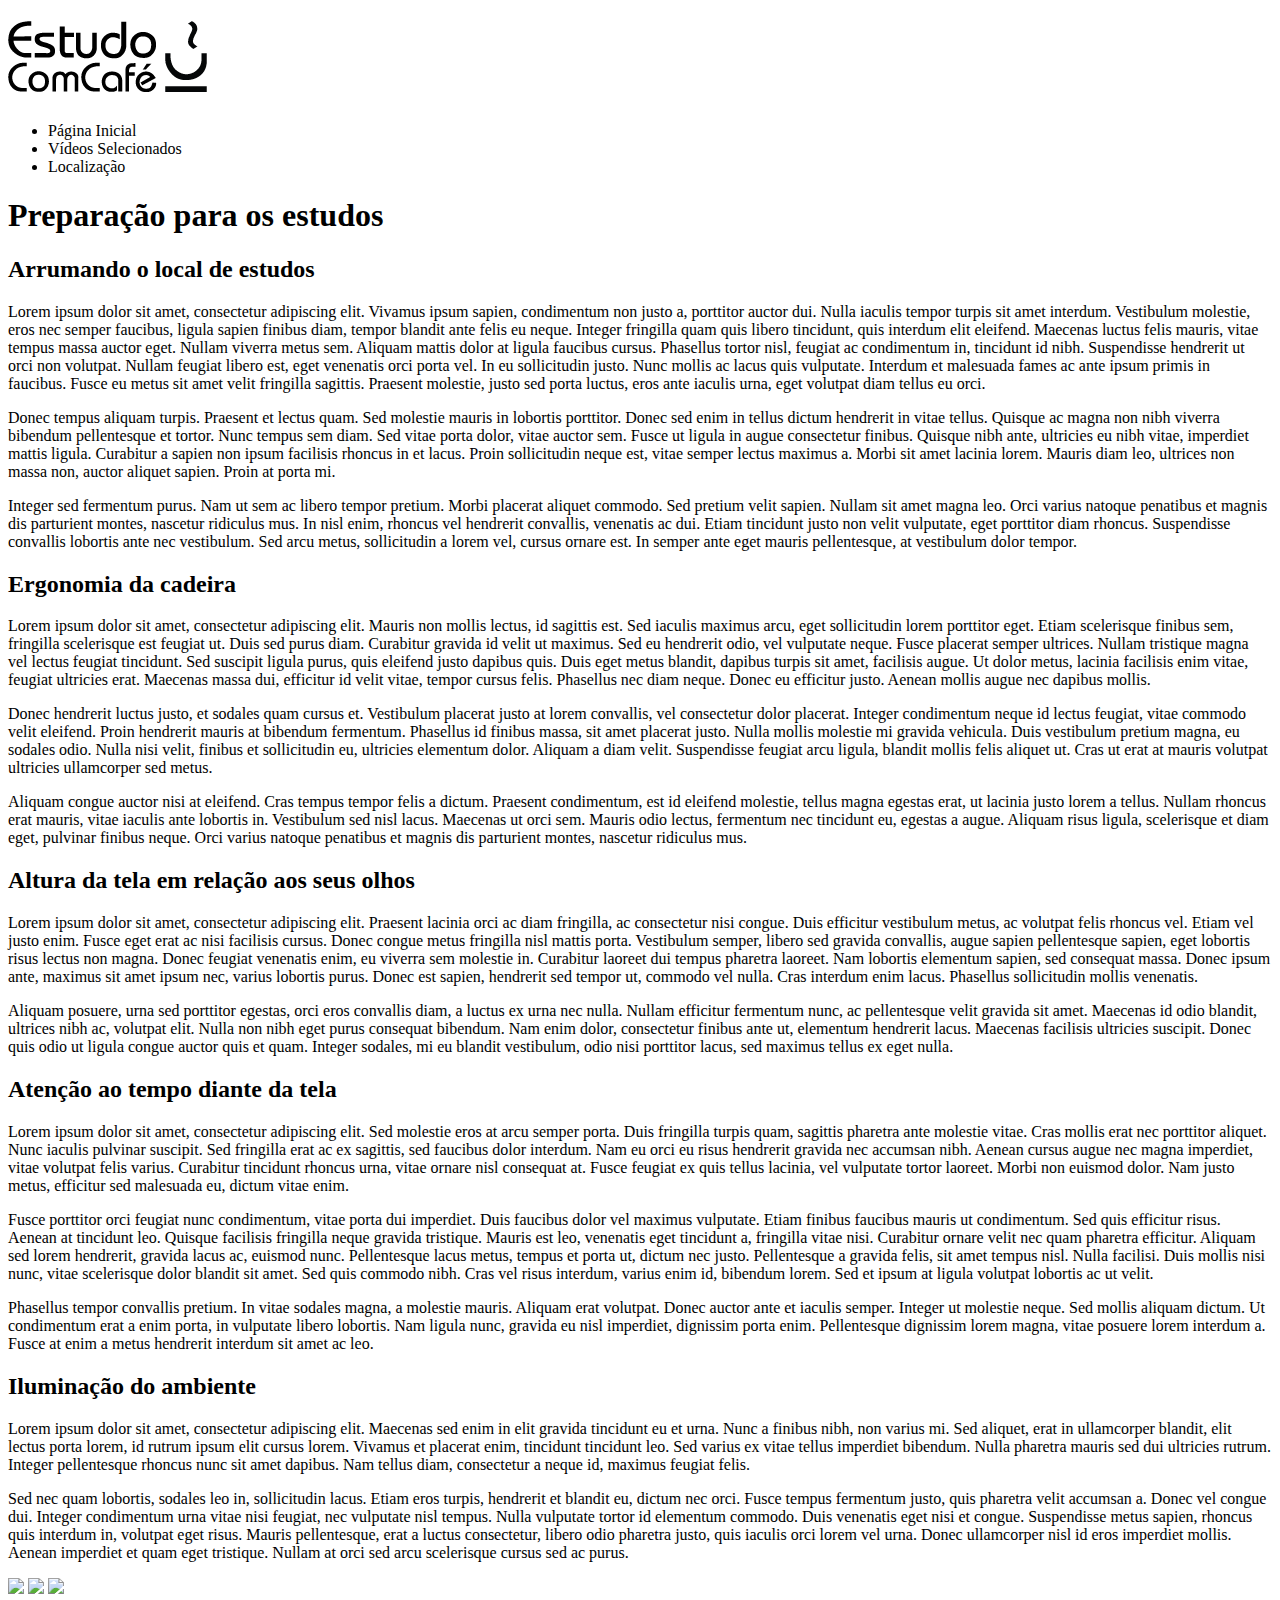
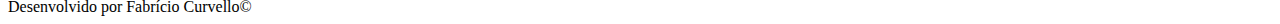
==== index.html @ fa489fa1 "Cafe com estudo" ====
<!DOCTYPE html>

<html lang="pt-br">

<head>
    <meta charset="UTF-8"/>
    <title> Estudo Com Café </title>
    <link rel="stylesheet" type="text/css" href="css/desktop.css">

</head>

<body>

<div id="interface">

<aside id="logo-menu">


     <header id="cabecalho">

         <h1>
             <a href="index.html">

             <img src="imagens/logo.png">
             </a>

         </h1>

     </header>
    <nav id="menu">
        <ul>
        <li>Página Inicial</li>
        <li>Vídeos Selecionados</li>
        <li>Localização</li>

    </ul>
    </nav>



</aside>

    <section id="corpo">

    <article id="texto">

       <h1> Preparação para os estudos</h1>

       <h2>Arrumando o local de estudos</h2>

        <p>Lorem ipsum dolor sit amet, consectetur adipiscing elit. Vivamus ipsum sapien, condimentum non justo a, porttitor auctor dui. Nulla iaculis tempor turpis sit amet interdum. Vestibulum molestie, eros nec semper faucibus, ligula sapien finibus diam, tempor blandit ante felis eu neque. Integer fringilla quam quis libero tincidunt, quis interdum elit eleifend. Maecenas luctus felis mauris, vitae tempus massa auctor eget. Nullam viverra metus sem. Aliquam mattis dolor at ligula faucibus cursus. Phasellus tortor nisl, feugiat ac condimentum in, tincidunt id nibh. Suspendisse hendrerit ut orci non volutpat. Nullam feugiat libero est, eget venenatis orci porta vel. In eu sollicitudin justo. Nunc mollis ac lacus quis vulputate. Interdum et malesuada fames ac ante ipsum primis in faucibus. Fusce eu metus sit amet velit fringilla sagittis. Praesent molestie, justo sed porta luctus, eros ante iaculis urna, eget volutpat diam tellus eu orci.</p>

       <p>Donec tempus aliquam turpis. Praesent et lectus quam. Sed molestie mauris in lobortis porttitor. Donec sed enim in tellus dictum hendrerit in vitae tellus. Quisque ac magna non nibh viverra bibendum pellentesque et tortor. Nunc tempus sem diam. Sed vitae porta dolor, vitae auctor sem. Fusce ut ligula in augue consectetur finibus. Quisque nibh ante, ultricies eu nibh vitae, imperdiet mattis ligula. Curabitur a sapien non ipsum facilisis rhoncus in et lacus. Proin sollicitudin neque est, vitae semper lectus maximus a. Morbi sit amet lacinia lorem. Mauris diam leo, ultrices non massa non, auctor aliquet sapien. Proin at porta mi.</p>

       <p>Integer sed fermentum purus. Nam ut sem ac libero tempor pretium. Morbi placerat aliquet commodo. Sed pretium velit sapien. Nullam sit amet magna leo. Orci varius natoque penatibus et magnis dis parturient montes, nascetur ridiculus mus. In nisl enim, rhoncus vel hendrerit convallis, venenatis ac dui. Etiam tincidunt justo non velit vulputate, eget porttitor diam rhoncus. Suspendisse convallis lobortis ante nec vestibulum. Sed arcu metus, sollicitudin a lorem vel, cursus ornare est. In semper ante eget mauris pellentesque, at vestibulum dolor tempor.</p>

        <h2>Ergonomia da cadeira</h2>

       <p>Lorem ipsum dolor sit amet, consectetur adipiscing elit. Mauris non mollis lectus, id sagittis est. Sed iaculis maximus arcu, eget sollicitudin lorem porttitor eget. Etiam scelerisque finibus sem, fringilla scelerisque est feugiat ut. Duis sed purus diam. Curabitur gravida id velit ut maximus. Sed eu hendrerit odio, vel vulputate neque. Fusce placerat semper ultrices. Nullam tristique magna vel lectus feugiat tincidunt. Sed suscipit ligula purus, quis eleifend justo dapibus quis. Duis eget metus blandit, dapibus turpis sit amet, facilisis augue. Ut dolor metus, lacinia facilisis enim vitae, feugiat ultricies erat. Maecenas massa dui, efficitur id velit vitae, tempor cursus felis. Phasellus nec diam neque. Donec eu efficitur justo. Aenean mollis augue nec dapibus mollis.</p>

        <p>Donec hendrerit luctus justo, et sodales quam cursus et. Vestibulum placerat justo at lorem convallis, vel consectetur dolor placerat. Integer condimentum neque id lectus feugiat, vitae commodo velit eleifend. Proin hendrerit mauris at bibendum fermentum. Phasellus id finibus massa, sit amet placerat justo. Nulla mollis molestie mi gravida vehicula. Duis vestibulum pretium magna, eu sodales odio. Nulla nisi velit, finibus et sollicitudin eu, ultricies elementum dolor. Aliquam a diam velit. Suspendisse feugiat arcu ligula, blandit mollis felis aliquet ut. Cras ut erat at mauris volutpat ultricies ullamcorper sed metus.</p>

        <p>Aliquam congue auctor nisi at eleifend. Cras tempus tempor felis a dictum. Praesent condimentum, est id eleifend molestie, tellus magna egestas erat, ut lacinia justo lorem a tellus. Nullam rhoncus erat mauris, vitae iaculis ante lobortis in. Vestibulum sed nisl lacus. Maecenas ut orci sem. Mauris odio lectus, fermentum nec tincidunt eu, egestas a augue. Aliquam risus ligula, scelerisque et diam eget, pulvinar finibus neque. Orci varius natoque penatibus et magnis dis parturient montes, nascetur ridiculus mus.</p>

        <h2>Altura da tela em relação aos seus olhos</h2>

       <p>Lorem ipsum dolor sit amet, consectetur adipiscing elit. Praesent lacinia orci ac diam fringilla, ac consectetur nisi congue. Duis efficitur vestibulum metus, ac volutpat felis rhoncus vel. Etiam vel justo enim. Fusce eget erat ac nisi facilisis cursus. Donec congue metus fringilla nisl mattis porta. Vestibulum semper, libero sed gravida convallis, augue sapien pellentesque sapien, eget lobortis risus lectus non magna. Donec feugiat venenatis enim, eu viverra sem molestie in. Curabitur laoreet dui tempus pharetra laoreet. Nam lobortis elementum sapien, sed consequat massa. Donec ipsum ante, maximus sit amet ipsum nec, varius lobortis purus. Donec est sapien, hendrerit sed tempor ut, commodo vel nulla. Cras interdum enim lacus. Phasellus sollicitudin mollis venenatis.</p>

        <p>Aliquam posuere, urna sed porttitor egestas, orci eros convallis diam, a luctus ex urna nec nulla. Nullam efficitur fermentum nunc, ac pellentesque velit gravida sit amet. Maecenas id odio blandit, ultrices nibh ac, volutpat elit. Nulla non nibh eget purus consequat bibendum. Nam enim dolor, consectetur finibus ante ut, elementum hendrerit lacus. Maecenas facilisis ultricies suscipit. Donec quis odio ut ligula congue auctor quis et quam. Integer sodales, mi eu blandit vestibulum, odio nisi porttitor lacus, sed maximus tellus ex eget nulla.</p>

       <h2> Atenção ao tempo diante da tela</h2>

       <p>Lorem ipsum dolor sit amet, consectetur adipiscing elit. Sed molestie eros at arcu semper porta. Duis fringilla turpis quam, sagittis pharetra ante molestie vitae. Cras mollis erat nec porttitor aliquet. Nunc iaculis pulvinar suscipit. Sed fringilla erat ac ex sagittis, sed faucibus dolor interdum. Nam eu orci eu risus hendrerit gravida nec accumsan nibh. Aenean cursus augue nec magna imperdiet, vitae volutpat felis varius. Curabitur tincidunt rhoncus urna, vitae ornare nisl consequat at. Fusce feugiat ex quis tellus lacinia, vel vulputate tortor laoreet. Morbi non euismod dolor. Nam justo metus, efficitur sed malesuada eu, dictum vitae enim.</p>

        <p>Fusce porttitor orci feugiat nunc condimentum, vitae porta dui imperdiet. Duis faucibus dolor vel maximus vulputate. Etiam finibus faucibus mauris ut condimentum. Sed quis efficitur risus. Aenean at tincidunt leo. Quisque facilisis fringilla neque gravida tristique. Mauris est leo, venenatis eget tincidunt a, fringilla vitae nisi. Curabitur ornare velit nec quam pharetra efficitur. Aliquam sed lorem hendrerit, gravida lacus ac, euismod nunc. Pellentesque lacus metus, tempus et porta ut, dictum nec justo. Pellentesque a gravida felis, sit amet tempus nisl. Nulla facilisi. Duis mollis nisi nunc, vitae scelerisque dolor blandit sit amet. Sed quis commodo nibh. Cras vel risus interdum, varius enim id, bibendum lorem. Sed et ipsum at ligula volutpat lobortis ac ut velit.</p>

        <p>Phasellus tempor convallis pretium. In vitae sodales magna, a molestie mauris. Aliquam erat volutpat. Donec auctor ante et iaculis semper. Integer ut molestie neque. Sed mollis aliquam dictum. Ut condimentum erat a enim porta, in vulputate libero lobortis. Nam ligula nunc, gravida eu nisl imperdiet, dignissim porta enim. Pellentesque dignissim lorem magna, vitae posuere lorem interdum a. Fusce at enim a metus hendrerit interdum sit amet ac leo.</p>

        <h2>Iluminação do ambiente</h2>

      <p>Lorem ipsum dolor sit amet, consectetur adipiscing elit. Maecenas sed enim in elit gravida tincidunt eu et urna. Nunc a finibus nibh, non varius mi. Sed aliquet, erat in ullamcorper blandit, elit lectus porta lorem, id rutrum ipsum elit cursus lorem. Vivamus et placerat enim, tincidunt tincidunt leo. Sed varius ex vitae tellus imperdiet bibendum. Nulla pharetra mauris sed dui ultricies rutrum. Integer pellentesque rhoncus nunc sit amet dapibus. Nam tellus diam, consectetur a neque id, maximus feugiat felis.</p>

    <p>Sed nec quam lobortis, sodales leo in, sollicitudin lacus. Etiam eros turpis, hendrerit et blandit eu, dictum nec orci. Fusce tempus fermentum justo, quis pharetra velit accumsan a. Donec vel congue dui. Integer condimentum urna vitae nisi feugiat, nec vulputate nisl tempus. Nulla vulputate tortor id elementum commodo. Duis venenatis eget nisi et congue. Suspendisse metus sapien, rhoncus quis interdum in, volutpat eget risus. Mauris pellentesque, erat a luctus consectetur, libero odio pharetra justo, quis iaculis orci lorem vel urna. Donec ullamcorper nisl id eros imperdiet mollis. Aenean imperdiet et quam eget tristique. Nullam at orci sed arcu scelerisque cursus sed ac purus.</p>

    </article>


    <aside id="imagens">
      <img class="imagem" src="imagens/flor.png">
       <img class="imagem" src="imagens/pes.png">
        <img class="imagem" src="imagens/olhos.png">
    </aside>

        </section>


<footer id="rodape">
    Desenvolvido por Fabrício Curvello&copy;
</footer>
</div>
</body>
</html>
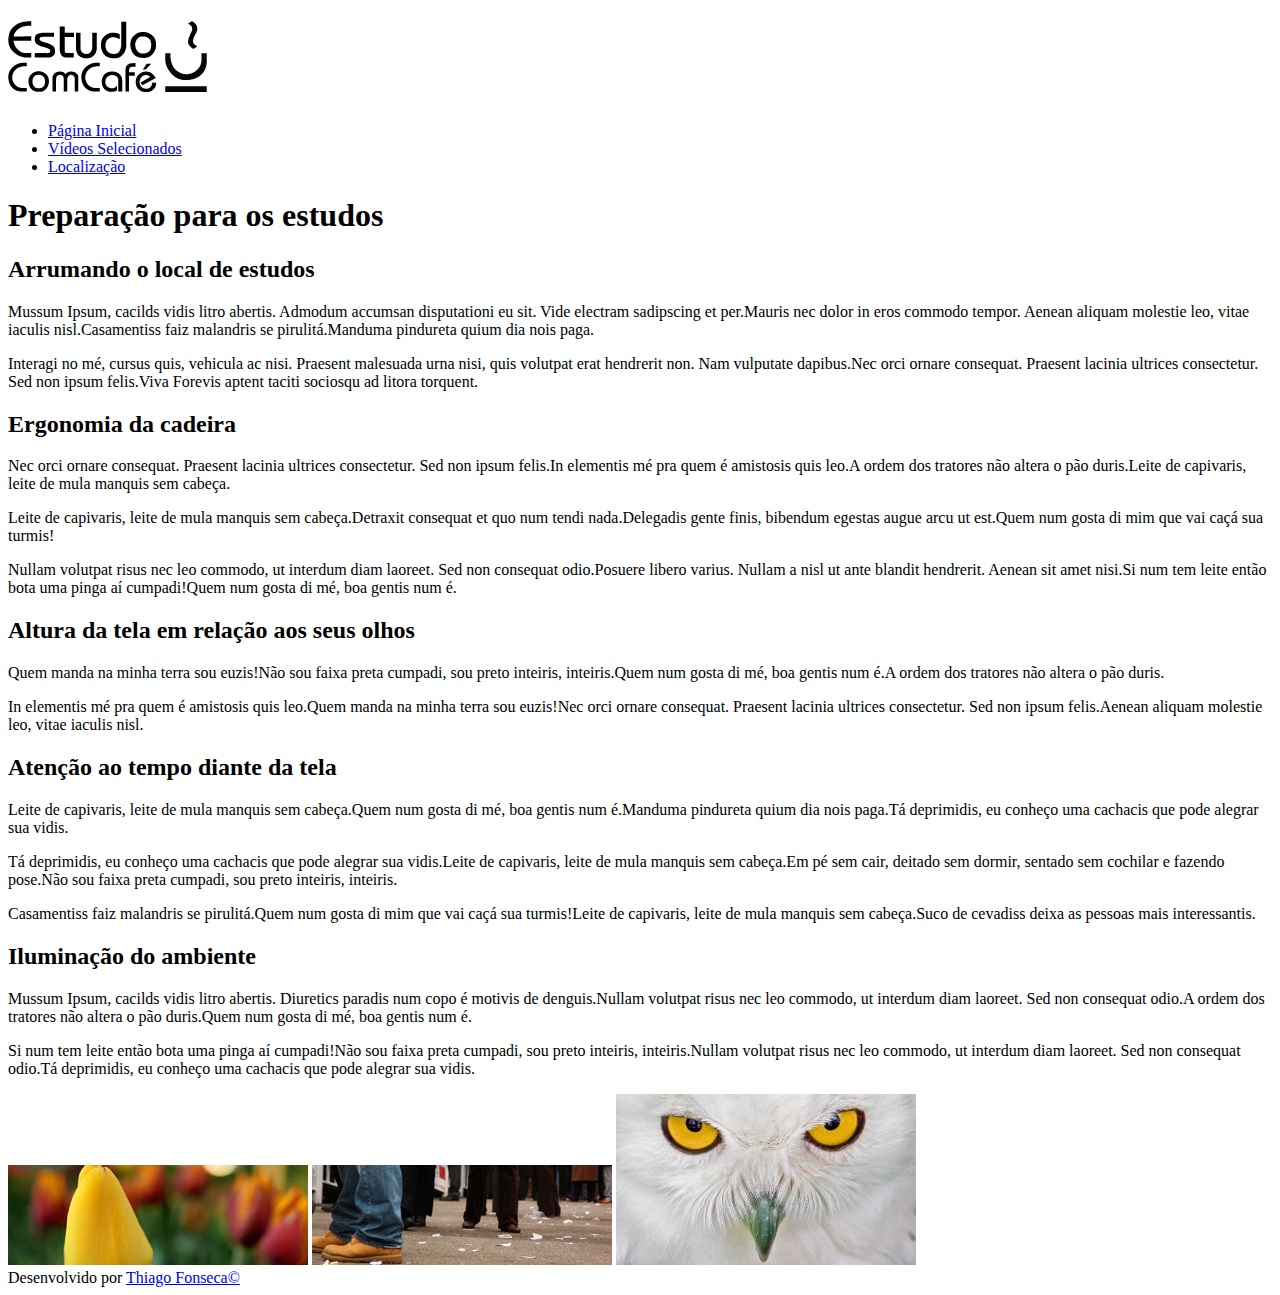
==== commit 8dae2bb2: "Cafe com estudo pronto" ====
--- a/index.html
+++ b/index.html
@@ -2,101 +2,79 @@
 
 <html lang="pt-br">
 
-<head>
-    <meta charset="UTF-8"/>
-    <title> Estudo Com Café </title>
-    <link rel="stylesheet" type="text/css" href="css/desktop.css">
+    <head>
+        <meta charset="UTF-8"/>
+        <title>Estudo Com Café</title>
+        <link rel="stylesheet" type="text/css"  href="css/desktop.css">
+    </head>
 
-</head>
+    <body>
+        <div id="interface">
+            <aside id="logo-menu">
+                <header>
+                    <h1>
+                        <a href="index.html">
+                            <img src="imagens/logo.png">
+                        </a>
+                    </h1>
+                </header>
+                <nav>
+                    <ul>
+                        <li><a href="index.html">Página Inicial</a></li>
+                        <li><a href="video.html">Vídeos Selecionados</a></li>
+                        <li><a href="local.html">Localização</a></li>
+                    </ul>
+                </nav>
+            </aside>
 
-<body>
+            <section>
+                <article id="texto">
+                    <h1>Preparação para os estudos</h1>
 
-<div id="interface">
+                    <h2>Arrumando o local de estudos</h2>
 
-<aside id="logo-menu">
+                    <p>Mussum Ipsum, cacilds vidis litro abertis. Admodum accumsan disputationi eu sit. Vide electram sadipscing et per.Mauris nec dolor in eros commodo tempor. Aenean aliquam molestie leo, vitae iaculis nisl.Casamentiss faiz malandris se pirulitá.Manduma pindureta quium dia nois paga.</p>
 
+                    <p>Interagi no mé, cursus quis, vehicula ac nisi. Praesent malesuada urna nisi, quis volutpat erat hendrerit non. Nam vulputate dapibus.Nec orci ornare consequat. Praesent lacinia ultrices consectetur. Sed non ipsum felis.Viva Forevis aptent taciti sociosqu ad litora torquent.</p>
 
-     <header id="cabecalho">
+                    <h2>Ergonomia da cadeira</h2>
 
-         <h1>
-             <a href="index.html">
+                    <p>Nec orci ornare consequat. Praesent lacinia ultrices consectetur. Sed non ipsum felis.In elementis mé pra quem é amistosis quis leo.A ordem dos tratores não altera o pão duris.Leite de capivaris, leite de mula manquis sem cabeça.</p>
 
-             <img src="imagens/logo.png">
-             </a>
+                    <p>Leite de capivaris, leite de mula manquis sem cabeça.Detraxit consequat et quo num tendi nada.Delegadis gente finis, bibendum egestas augue arcu ut est.Quem num gosta di mim que vai caçá sua turmis!</p>
 
-         </h1>
+                    <p>Nullam volutpat risus nec leo commodo, ut interdum diam laoreet. Sed non consequat odio.Posuere libero varius. Nullam a nisl ut ante blandit hendrerit. Aenean sit amet nisi.Si num tem leite então bota uma pinga aí cumpadi!Quem num gosta di mé, boa gentis num é.</p>
 
-     </header>
-    <nav id="menu">
-        <ul>
-        <li>Página Inicial</li>
-        <li>Vídeos Selecionados</li>
-        <li>Localização</li>
+                    <h2>Altura da tela em relação aos seus olhos</h2>
 
-    </ul>
-    </nav>
+                    <p>Quem manda na minha terra sou euzis!Não sou faixa preta cumpadi, sou preto inteiris, inteiris.Quem num gosta di mé, boa gentis num é.A ordem dos tratores não altera o pão duris.</p>
 
+                    <p>In elementis mé pra quem é amistosis quis leo.Quem manda na minha terra sou euzis!Nec orci ornare consequat. Praesent lacinia ultrices consectetur. Sed non ipsum felis.Aenean aliquam molestie leo, vitae iaculis nisl.</p>
 
+                    <h2>Atenção ao tempo diante da tela</h2>
 
-</aside>
+                    <p>Leite de capivaris, leite de mula manquis sem cabeça.Quem num gosta di mé, boa gentis num é.Manduma pindureta quium dia nois paga.Tá deprimidis, eu conheço uma cachacis que pode alegrar sua vidis.</p>
 
-    <section id="corpo">
+                    <p>Tá deprimidis, eu conheço uma cachacis que pode alegrar sua vidis.Leite de capivaris, leite de mula manquis sem cabeça.Em pé sem cair, deitado sem dormir, sentado sem cochilar e fazendo pose.Não sou faixa preta cumpadi, sou preto inteiris, inteiris.</p>
 
-    <article id="texto">
+                    <p>Casamentiss faiz malandris se pirulitá.Quem num gosta di mim que vai caçá sua turmis!Leite de capivaris, leite de mula manquis sem cabeça.Suco de cevadiss deixa as pessoas mais interessantis.</p>
 
-       <h1> Preparação para os estudos</h1>
+                    <h2>Iluminação do ambiente</h2>
 
-       <h2>Arrumando o local de estudos</h2>
+                    <p>Mussum Ipsum, cacilds vidis litro abertis. Diuretics paradis num copo é motivis de denguis.Nullam volutpat risus nec leo commodo, ut interdum diam laoreet. Sed non consequat odio.A ordem dos tratores não altera o pão duris.Quem num gosta di mé, boa gentis num é.</p>
 
-        <p>Lorem ipsum dolor sit amet, consectetur adipiscing elit. Vivamus ipsum sapien, condimentum non justo a, porttitor auctor dui. Nulla iaculis tempor turpis sit amet interdum. Vestibulum molestie, eros nec semper faucibus, ligula sapien finibus diam, tempor blandit ante felis eu neque. Integer fringilla quam quis libero tincidunt, quis interdum elit eleifend. Maecenas luctus felis mauris, vitae tempus massa auctor eget. Nullam viverra metus sem. Aliquam mattis dolor at ligula faucibus cursus. Phasellus tortor nisl, feugiat ac condimentum in, tincidunt id nibh. Suspendisse hendrerit ut orci non volutpat. Nullam feugiat libero est, eget venenatis orci porta vel. In eu sollicitudin justo. Nunc mollis ac lacus quis vulputate. Interdum et malesuada fames ac ante ipsum primis in faucibus. Fusce eu metus sit amet velit fringilla sagittis. Praesent molestie, justo sed porta luctus, eros ante iaculis urna, eget volutpat diam tellus eu orci.</p>
+                    <p>Si num tem leite então bota uma pinga aí cumpadi!Não sou faixa preta cumpadi, sou preto inteiris, inteiris.Nullam volutpat risus nec leo commodo, ut interdum diam laoreet. Sed non consequat odio.Tá deprimidis, eu conheço uma cachacis que pode alegrar sua vidis.</p>
+                </article>
+                <aside id="imagens">
+                    <img class="imagem" src="imagens/flor.jpg">
+                    <img class="imagem" src="imagens/pes.jpg">
+                    <img class="imagem" src="imagens/olhos.jpg">
+                </aside>
+            </section>
 
-       <p>Donec tempus aliquam turpis. Praesent et lectus quam. Sed molestie mauris in lobortis porttitor. Donec sed enim in tellus dictum hendrerit in vitae tellus. Quisque ac magna non nibh viverra bibendum pellentesque et tortor. Nunc tempus sem diam. Sed vitae porta dolor, vitae auctor sem. Fusce ut ligula in augue consectetur finibus. Quisque nibh ante, ultricies eu nibh vitae, imperdiet mattis ligula. Curabitur a sapien non ipsum facilisis rhoncus in et lacus. Proin sollicitudin neque est, vitae semper lectus maximus a. Morbi sit amet lacinia lorem. Mauris diam leo, ultrices non massa non, auctor aliquet sapien. Proin at porta mi.</p>
-
-       <p>Integer sed fermentum purus. Nam ut sem ac libero tempor pretium. Morbi placerat aliquet commodo. Sed pretium velit sapien. Nullam sit amet magna leo. Orci varius natoque penatibus et magnis dis parturient montes, nascetur ridiculus mus. In nisl enim, rhoncus vel hendrerit convallis, venenatis ac dui. Etiam tincidunt justo non velit vulputate, eget porttitor diam rhoncus. Suspendisse convallis lobortis ante nec vestibulum. Sed arcu metus, sollicitudin a lorem vel, cursus ornare est. In semper ante eget mauris pellentesque, at vestibulum dolor tempor.</p>
-
-        <h2>Ergonomia da cadeira</h2>
-
-       <p>Lorem ipsum dolor sit amet, consectetur adipiscing elit. Mauris non mollis lectus, id sagittis est. Sed iaculis maximus arcu, eget sollicitudin lorem porttitor eget. Etiam scelerisque finibus sem, fringilla scelerisque est feugiat ut. Duis sed purus diam. Curabitur gravida id velit ut maximus. Sed eu hendrerit odio, vel vulputate neque. Fusce placerat semper ultrices. Nullam tristique magna vel lectus feugiat tincidunt. Sed suscipit ligula purus, quis eleifend justo dapibus quis. Duis eget metus blandit, dapibus turpis sit amet, facilisis augue. Ut dolor metus, lacinia facilisis enim vitae, feugiat ultricies erat. Maecenas massa dui, efficitur id velit vitae, tempor cursus felis. Phasellus nec diam neque. Donec eu efficitur justo. Aenean mollis augue nec dapibus mollis.</p>
-
-        <p>Donec hendrerit luctus justo, et sodales quam cursus et. Vestibulum placerat justo at lorem convallis, vel consectetur dolor placerat. Integer condimentum neque id lectus feugiat, vitae commodo velit eleifend. Proin hendrerit mauris at bibendum fermentum. Phasellus id finibus massa, sit amet placerat justo. Nulla mollis molestie mi gravida vehicula. Duis vestibulum pretium magna, eu sodales odio. Nulla nisi velit, finibus et sollicitudin eu, ultricies elementum dolor. Aliquam a diam velit. Suspendisse feugiat arcu ligula, blandit mollis felis aliquet ut. Cras ut erat at mauris volutpat ultricies ullamcorper sed metus.</p>
-
-        <p>Aliquam congue auctor nisi at eleifend. Cras tempus tempor felis a dictum. Praesent condimentum, est id eleifend molestie, tellus magna egestas erat, ut lacinia justo lorem a tellus. Nullam rhoncus erat mauris, vitae iaculis ante lobortis in. Vestibulum sed nisl lacus. Maecenas ut orci sem. Mauris odio lectus, fermentum nec tincidunt eu, egestas a augue. Aliquam risus ligula, scelerisque et diam eget, pulvinar finibus neque. Orci varius natoque penatibus et magnis dis parturient montes, nascetur ridiculus mus.</p>
-
-        <h2>Altura da tela em relação aos seus olhos</h2>
-
-       <p>Lorem ipsum dolor sit amet, consectetur adipiscing elit. Praesent lacinia orci ac diam fringilla, ac consectetur nisi congue. Duis efficitur vestibulum metus, ac volutpat felis rhoncus vel. Etiam vel justo enim. Fusce eget erat ac nisi facilisis cursus. Donec congue metus fringilla nisl mattis porta. Vestibulum semper, libero sed gravida convallis, augue sapien pellentesque sapien, eget lobortis risus lectus non magna. Donec feugiat venenatis enim, eu viverra sem molestie in. Curabitur laoreet dui tempus pharetra laoreet. Nam lobortis elementum sapien, sed consequat massa. Donec ipsum ante, maximus sit amet ipsum nec, varius lobortis purus. Donec est sapien, hendrerit sed tempor ut, commodo vel nulla. Cras interdum enim lacus. Phasellus sollicitudin mollis venenatis.</p>
-
-        <p>Aliquam posuere, urna sed porttitor egestas, orci eros convallis diam, a luctus ex urna nec nulla. Nullam efficitur fermentum nunc, ac pellentesque velit gravida sit amet. Maecenas id odio blandit, ultrices nibh ac, volutpat elit. Nulla non nibh eget purus consequat bibendum. Nam enim dolor, consectetur finibus ante ut, elementum hendrerit lacus. Maecenas facilisis ultricies suscipit. Donec quis odio ut ligula congue auctor quis et quam. Integer sodales, mi eu blandit vestibulum, odio nisi porttitor lacus, sed maximus tellus ex eget nulla.</p>
-
-       <h2> Atenção ao tempo diante da tela</h2>
-
-       <p>Lorem ipsum dolor sit amet, consectetur adipiscing elit. Sed molestie eros at arcu semper porta. Duis fringilla turpis quam, sagittis pharetra ante molestie vitae. Cras mollis erat nec porttitor aliquet. Nunc iaculis pulvinar suscipit. Sed fringilla erat ac ex sagittis, sed faucibus dolor interdum. Nam eu orci eu risus hendrerit gravida nec accumsan nibh. Aenean cursus augue nec magna imperdiet, vitae volutpat felis varius. Curabitur tincidunt rhoncus urna, vitae ornare nisl consequat at. Fusce feugiat ex quis tellus lacinia, vel vulputate tortor laoreet. Morbi non euismod dolor. Nam justo metus, efficitur sed malesuada eu, dictum vitae enim.</p>
-
-        <p>Fusce porttitor orci feugiat nunc condimentum, vitae porta dui imperdiet. Duis faucibus dolor vel maximus vulputate. Etiam finibus faucibus mauris ut condimentum. Sed quis efficitur risus. Aenean at tincidunt leo. Quisque facilisis fringilla neque gravida tristique. Mauris est leo, venenatis eget tincidunt a, fringilla vitae nisi. Curabitur ornare velit nec quam pharetra efficitur. Aliquam sed lorem hendrerit, gravida lacus ac, euismod nunc. Pellentesque lacus metus, tempus et porta ut, dictum nec justo. Pellentesque a gravida felis, sit amet tempus nisl. Nulla facilisi. Duis mollis nisi nunc, vitae scelerisque dolor blandit sit amet. Sed quis commodo nibh. Cras vel risus interdum, varius enim id, bibendum lorem. Sed et ipsum at ligula volutpat lobortis ac ut velit.</p>
-
-        <p>Phasellus tempor convallis pretium. In vitae sodales magna, a molestie mauris. Aliquam erat volutpat. Donec auctor ante et iaculis semper. Integer ut molestie neque. Sed mollis aliquam dictum. Ut condimentum erat a enim porta, in vulputate libero lobortis. Nam ligula nunc, gravida eu nisl imperdiet, dignissim porta enim. Pellentesque dignissim lorem magna, vitae posuere lorem interdum a. Fusce at enim a metus hendrerit interdum sit amet ac leo.</p>
-
-        <h2>Iluminação do ambiente</h2>
-
-      <p>Lorem ipsum dolor sit amet, consectetur adipiscing elit. Maecenas sed enim in elit gravida tincidunt eu et urna. Nunc a finibus nibh, non varius mi. Sed aliquet, erat in ullamcorper blandit, elit lectus porta lorem, id rutrum ipsum elit cursus lorem. Vivamus et placerat enim, tincidunt tincidunt leo. Sed varius ex vitae tellus imperdiet bibendum. Nulla pharetra mauris sed dui ultricies rutrum. Integer pellentesque rhoncus nunc sit amet dapibus. Nam tellus diam, consectetur a neque id, maximus feugiat felis.</p>
-
-    <p>Sed nec quam lobortis, sodales leo in, sollicitudin lacus. Etiam eros turpis, hendrerit et blandit eu, dictum nec orci. Fusce tempus fermentum justo, quis pharetra velit accumsan a. Donec vel congue dui. Integer condimentum urna vitae nisi feugiat, nec vulputate nisl tempus. Nulla vulputate tortor id elementum commodo. Duis venenatis eget nisi et congue. Suspendisse metus sapien, rhoncus quis interdum in, volutpat eget risus. Mauris pellentesque, erat a luctus consectetur, libero odio pharetra justo, quis iaculis orci lorem vel urna. Donec ullamcorper nisl id eros imperdiet mollis. Aenean imperdiet et quam eget tristique. Nullam at orci sed arcu scelerisque cursus sed ac purus.</p>
-
-    </article>
-
-
-    <aside id="imagens">
-      <img class="imagem" src="imagens/flor.png">
-       <img class="imagem" src="imagens/pes.png">
-        <img class="imagem" src="imagens/olhos.png">
-    </aside>
-
-        </section>
-
-
-<footer id="rodape">
-    Desenvolvido por Fabrício Curvello&copy;
-</footer>
-</div>
-</body>
-</html>
+           <footer>
+                Desenvolvido por <a href="https://github.com/Thiagofr31"> Thiago Fonseca&copy;</a>
+            </footer>
+        </div>
+    </body>
+</html>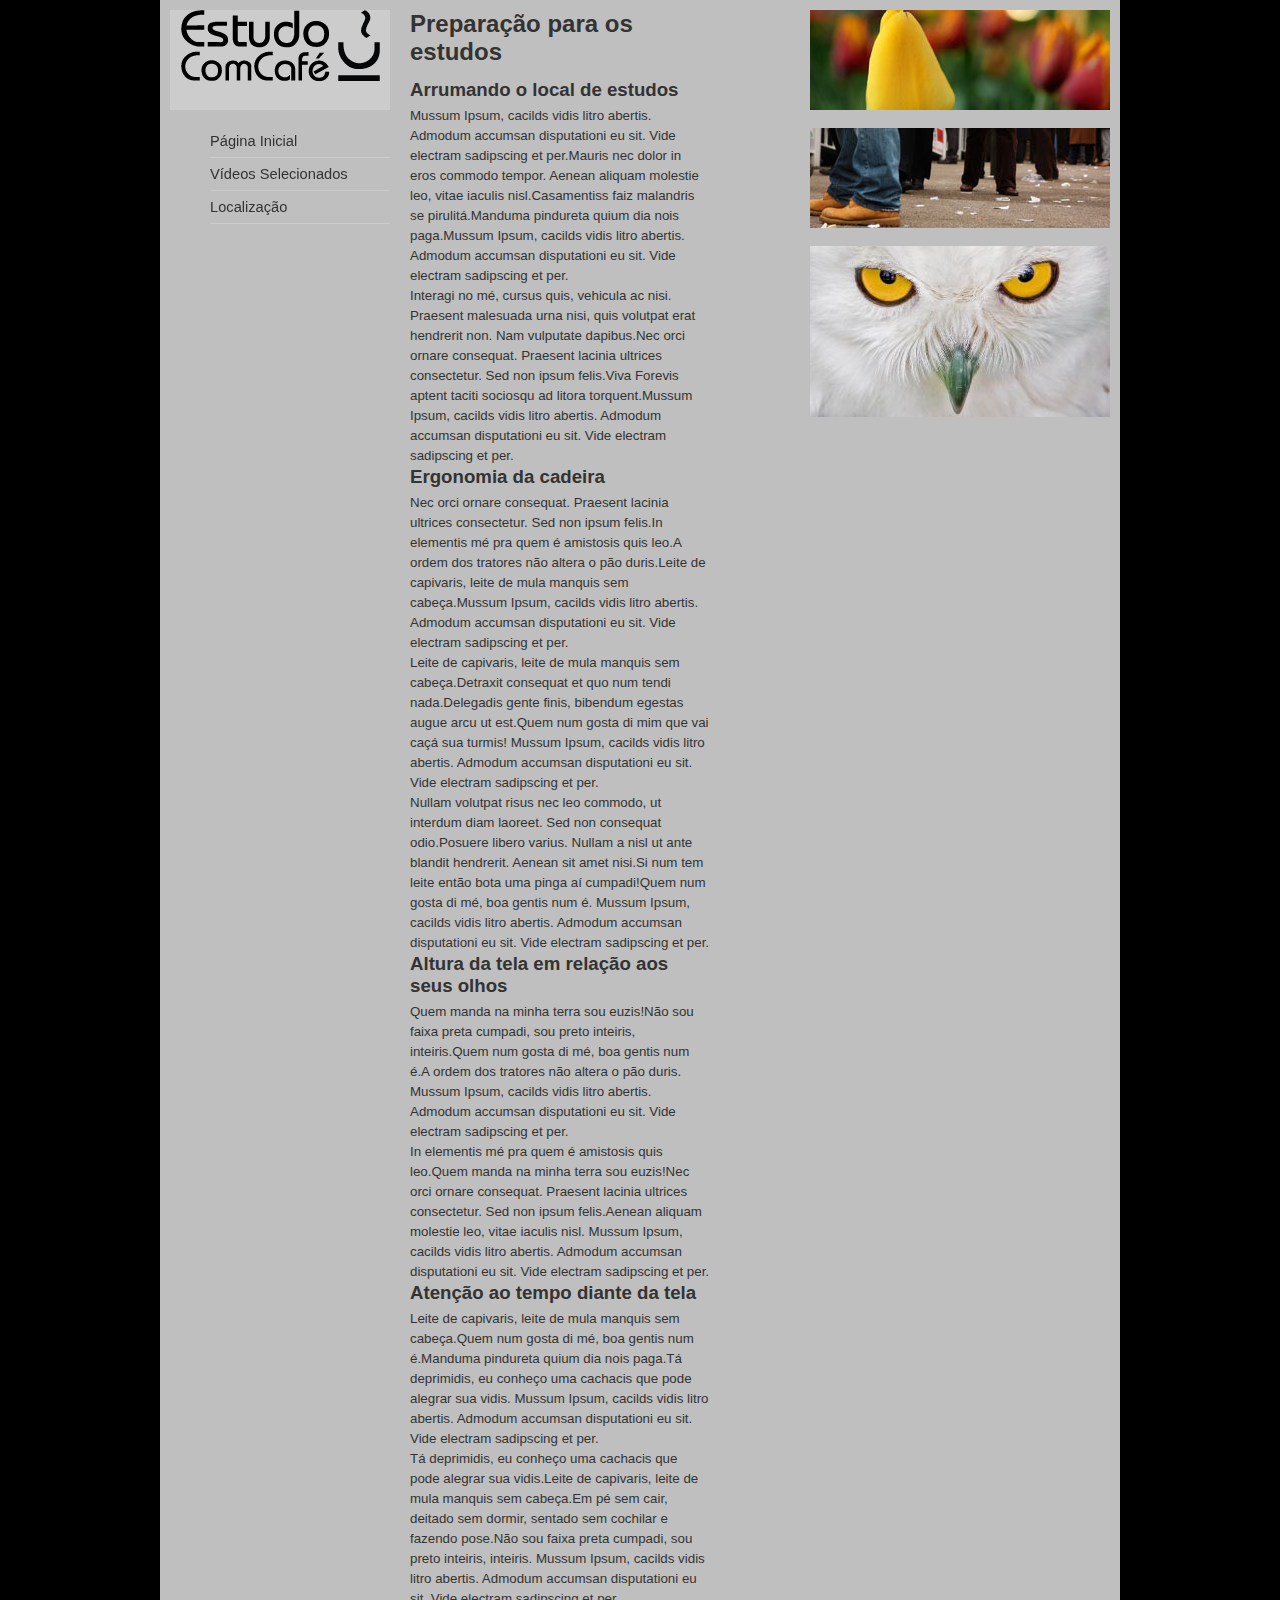
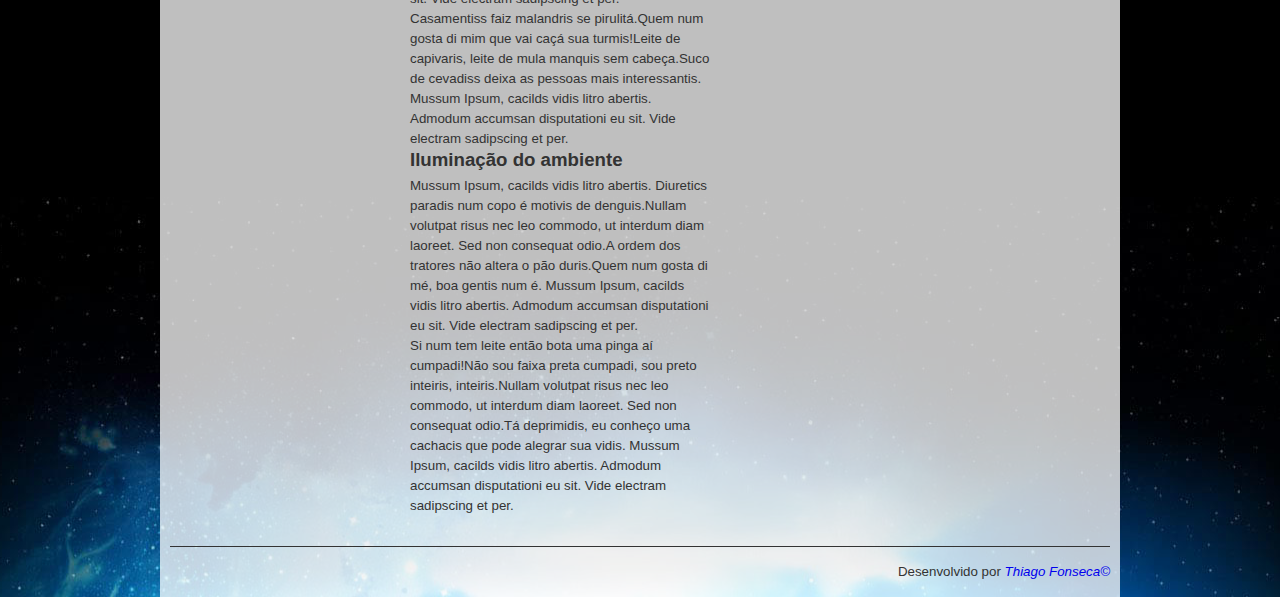
==== commit 178fe653: "Cafe com estudo pronto" ====
--- a/index.html
+++ b/index.html
@@ -33,37 +33,37 @@
 
                     <h2>Arrumando o local de estudos</h2>
 
-                    <p>Mussum Ipsum, cacilds vidis litro abertis. Admodum accumsan disputationi eu sit. Vide electram sadipscing et per.Mauris nec dolor in eros commodo tempor. Aenean aliquam molestie leo, vitae iaculis nisl.Casamentiss faiz malandris se pirulitá.Manduma pindureta quium dia nois paga.</p>
+                    <p>Mussum Ipsum, cacilds vidis litro abertis. Admodum accumsan disputationi eu sit. Vide electram sadipscing et per.Mauris nec dolor in eros commodo tempor. Aenean aliquam molestie leo, vitae iaculis nisl.Casamentiss faiz malandris se pirulitá.Manduma pindureta quium dia nois paga.Mussum Ipsum, cacilds vidis litro abertis. Admodum accumsan disputationi eu sit. Vide electram sadipscing et per.</p>
 
-                    <p>Interagi no mé, cursus quis, vehicula ac nisi. Praesent malesuada urna nisi, quis volutpat erat hendrerit non. Nam vulputate dapibus.Nec orci ornare consequat. Praesent lacinia ultrices consectetur. Sed non ipsum felis.Viva Forevis aptent taciti sociosqu ad litora torquent.</p>
+                    <p>Interagi no mé, cursus quis, vehicula ac nisi. Praesent malesuada urna nisi, quis volutpat erat hendrerit non. Nam vulputate dapibus.Nec orci ornare consequat. Praesent lacinia ultrices consectetur. Sed non ipsum felis.Viva Forevis aptent taciti sociosqu ad litora torquent.Mussum Ipsum, cacilds vidis litro abertis. Admodum accumsan disputationi eu sit. Vide electram sadipscing et per.</p>
 
                     <h2>Ergonomia da cadeira</h2>
 
-                    <p>Nec orci ornare consequat. Praesent lacinia ultrices consectetur. Sed non ipsum felis.In elementis mé pra quem é amistosis quis leo.A ordem dos tratores não altera o pão duris.Leite de capivaris, leite de mula manquis sem cabeça.</p>
+                    <p>Nec orci ornare consequat. Praesent lacinia ultrices consectetur. Sed non ipsum felis.In elementis mé pra quem é amistosis quis leo.A ordem dos tratores não altera o pão duris.Leite de capivaris, leite de mula manquis sem cabeça.Mussum Ipsum, cacilds vidis litro abertis. Admodum accumsan disputationi eu sit. Vide electram sadipscing et per.</p>
 
-                    <p>Leite de capivaris, leite de mula manquis sem cabeça.Detraxit consequat et quo num tendi nada.Delegadis gente finis, bibendum egestas augue arcu ut est.Quem num gosta di mim que vai caçá sua turmis!</p>
+                    <p>Leite de capivaris, leite de mula manquis sem cabeça.Detraxit consequat et quo num tendi nada.Delegadis gente finis, bibendum egestas augue arcu ut est.Quem num gosta di mim que vai caçá sua turmis! Mussum Ipsum, cacilds vidis litro abertis. Admodum accumsan disputationi eu sit. Vide electram sadipscing et per.</p>
 
-                    <p>Nullam volutpat risus nec leo commodo, ut interdum diam laoreet. Sed non consequat odio.Posuere libero varius. Nullam a nisl ut ante blandit hendrerit. Aenean sit amet nisi.Si num tem leite então bota uma pinga aí cumpadi!Quem num gosta di mé, boa gentis num é.</p>
+                    <p>Nullam volutpat risus nec leo commodo, ut interdum diam laoreet. Sed non consequat odio.Posuere libero varius. Nullam a nisl ut ante blandit hendrerit. Aenean sit amet nisi.Si num tem leite então bota uma pinga aí cumpadi!Quem num gosta di mé, boa gentis num é. Mussum Ipsum, cacilds vidis litro abertis. Admodum accumsan disputationi eu sit. Vide electram sadipscing et per.</p>
 
                     <h2>Altura da tela em relação aos seus olhos</h2>
 
-                    <p>Quem manda na minha terra sou euzis!Não sou faixa preta cumpadi, sou preto inteiris, inteiris.Quem num gosta di mé, boa gentis num é.A ordem dos tratores não altera o pão duris.</p>
+                    <p>Quem manda na minha terra sou euzis!Não sou faixa preta cumpadi, sou preto inteiris, inteiris.Quem num gosta di mé, boa gentis num é.A ordem dos tratores não altera o pão duris. Mussum Ipsum, cacilds vidis litro abertis. Admodum accumsan disputationi eu sit. Vide electram sadipscing et per.</p>
 
-                    <p>In elementis mé pra quem é amistosis quis leo.Quem manda na minha terra sou euzis!Nec orci ornare consequat. Praesent lacinia ultrices consectetur. Sed non ipsum felis.Aenean aliquam molestie leo, vitae iaculis nisl.</p>
+                    <p>In elementis mé pra quem é amistosis quis leo.Quem manda na minha terra sou euzis!Nec orci ornare consequat. Praesent lacinia ultrices consectetur. Sed non ipsum felis.Aenean aliquam molestie leo, vitae iaculis nisl. Mussum Ipsum, cacilds vidis litro abertis. Admodum accumsan disputationi eu sit. Vide electram sadipscing et per.</p>
 
                     <h2>Atenção ao tempo diante da tela</h2>
 
-                    <p>Leite de capivaris, leite de mula manquis sem cabeça.Quem num gosta di mé, boa gentis num é.Manduma pindureta quium dia nois paga.Tá deprimidis, eu conheço uma cachacis que pode alegrar sua vidis.</p>
+                    <p>Leite de capivaris, leite de mula manquis sem cabeça.Quem num gosta di mé, boa gentis num é.Manduma pindureta quium dia nois paga.Tá deprimidis, eu conheço uma cachacis que pode alegrar sua vidis. Mussum Ipsum, cacilds vidis litro abertis. Admodum accumsan disputationi eu sit. Vide electram sadipscing et per.</p>
 
-                    <p>Tá deprimidis, eu conheço uma cachacis que pode alegrar sua vidis.Leite de capivaris, leite de mula manquis sem cabeça.Em pé sem cair, deitado sem dormir, sentado sem cochilar e fazendo pose.Não sou faixa preta cumpadi, sou preto inteiris, inteiris.</p>
+                    <p>Tá deprimidis, eu conheço uma cachacis que pode alegrar sua vidis.Leite de capivaris, leite de mula manquis sem cabeça.Em pé sem cair, deitado sem dormir, sentado sem cochilar e fazendo pose.Não sou faixa preta cumpadi, sou preto inteiris, inteiris. Mussum Ipsum, cacilds vidis litro abertis. Admodum accumsan disputationi eu sit. Vide electram sadipscing et per.</p>
 
-                    <p>Casamentiss faiz malandris se pirulitá.Quem num gosta di mim que vai caçá sua turmis!Leite de capivaris, leite de mula manquis sem cabeça.Suco de cevadiss deixa as pessoas mais interessantis.</p>
+                    <p>Casamentiss faiz malandris se pirulitá.Quem num gosta di mim que vai caçá sua turmis!Leite de capivaris, leite de mula manquis sem cabeça.Suco de cevadiss deixa as pessoas mais interessantis. Mussum Ipsum, cacilds vidis litro abertis. Admodum accumsan disputationi eu sit. Vide electram sadipscing et per.</p>
 
                     <h2>Iluminação do ambiente</h2>
 
-                    <p>Mussum Ipsum, cacilds vidis litro abertis. Diuretics paradis num copo é motivis de denguis.Nullam volutpat risus nec leo commodo, ut interdum diam laoreet. Sed non consequat odio.A ordem dos tratores não altera o pão duris.Quem num gosta di mé, boa gentis num é.</p>
+                    <p>Mussum Ipsum, cacilds vidis litro abertis. Diuretics paradis num copo é motivis de denguis.Nullam volutpat risus nec leo commodo, ut interdum diam laoreet. Sed non consequat odio.A ordem dos tratores não altera o pão duris.Quem num gosta di mé, boa gentis num é. Mussum Ipsum, cacilds vidis litro abertis. Admodum accumsan disputationi eu sit. Vide electram sadipscing et per.</p>
 
-                    <p>Si num tem leite então bota uma pinga aí cumpadi!Não sou faixa preta cumpadi, sou preto inteiris, inteiris.Nullam volutpat risus nec leo commodo, ut interdum diam laoreet. Sed non consequat odio.Tá deprimidis, eu conheço uma cachacis que pode alegrar sua vidis.</p>
+                    <p>Si num tem leite então bota uma pinga aí cumpadi!Não sou faixa preta cumpadi, sou preto inteiris, inteiris.Nullam volutpat risus nec leo commodo, ut interdum diam laoreet. Sed non consequat odio.Tá deprimidis, eu conheço uma cachacis que pode alegrar sua vidis. Mussum Ipsum, cacilds vidis litro abertis. Admodum accumsan disputationi eu sit. Vide electram sadipscing et per.</p>
                 </article>
                 <aside id="imagens">
                     <img class="imagem" src="imagens/flor.jpg">
--- a/css/desktop.css
+++ b/css/desktop.css
@@ -0,0 +1,121 @@
+@charset "UTF-8";
+
+* {
+    margin: 0px;
+    padding: 0 px;
+    border: 0px;
+
+}
+
+body {
+    width: 100%;
+    font-family: Verdana, Geneva, sans-serif;
+    font-size: 10pt;
+    color: #333;
+    background: #000 url("../imagens/fundo-baixo.jpg") no-repeat center bottom;
+}
+
+h1 {
+    font-size: 18pt;
+    padding-bottom: 10pt;
+}
+
+h2 {
+    font-size: 14pt;
+    padding-bottom: 5px;
+}
+
+p {
+    margin: 0px; 0px; 20px;
+    line-height: 1.5em;
+}
+
+div#interface {
+    width: 940px;
+    padding: 10px 10px 0px 10px;
+    background-color: rgba(255, 255, 255, 0.75);
+    margin: auto;
+}
+
+aside#logo-menu {
+    width: 220px;
+    float: left;
+    position: fixed;
+    padding:0px;
+
+}
+
+header{
+    width: 100%;
+    height: 100px;
+    text-align: center;
+    background-color: #ccc;
+}
+
+header, section article, .imagem, section {
+    margin: 0px 0px 15px 0px;
+
+}
+
+nav ul li {
+    list-style: none;
+    line-height: 32px;
+    border-bottom: 1px solid #ccc;
+
+}
+
+nav ul li a {
+    color: #333;
+    text-decoration: none;
+    display: block;
+    font-size: 11pt;
+    transition: all 0.5s ease 0.3s;
+}
+
+nav ul li a:hover {
+    color: #fff;
+    background-color: #333;
+    text-indent: 20px;
+}
+
+section {
+    width: 700px;
+    float:right;
+}
+
+article#texto {
+    width: 300px;
+    float: left;
+
+}
+
+aside#imagens {
+    width: 300px;
+    float: right;
+}
+
+.imagem {
+    width: 300px;
+
+}
+
+.video {
+    width: 650px;
+    height: 315px;
+}
+
+footer {
+    clear: both;
+    width: 100%;
+    line-height: 50px;
+    text-align: right;
+    border-top: 1px solid #333;
+}
+
+footer a {
+    color: ADD8E6;
+    text-decoration: none;
+    font-size: 10pt;
+    font-style: italic;
+}
+
